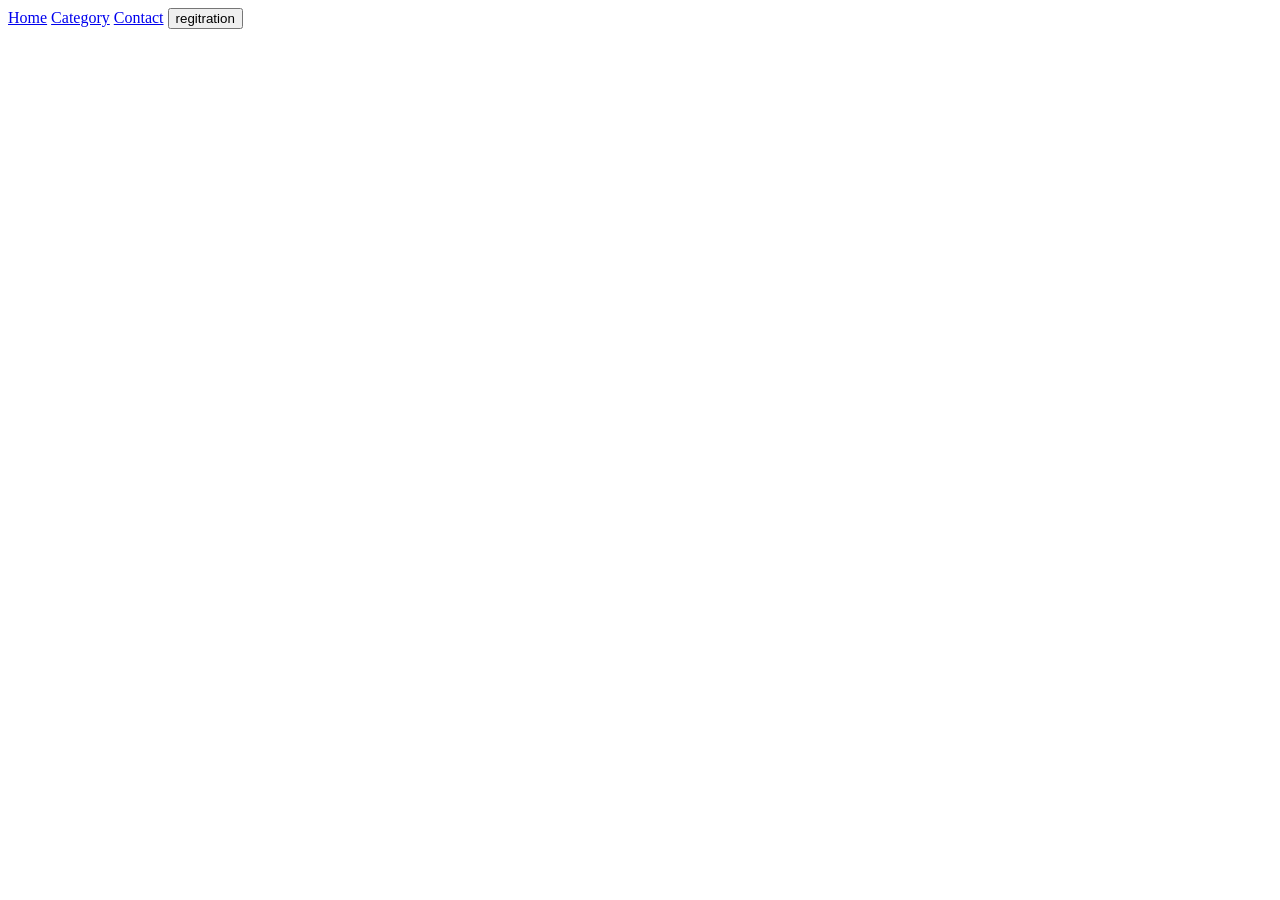
==== dom/Project-first/index.html @ 9033820e "add" ====
<!DOCTYPE html>
<html lang="en">

<head>
    <meta charset="UTF-8">
    <meta name="viewport" content="width=device-width, initial-scale=1.0">
    <title>Document</title>
    <link rel="stylesheet" href="style.css">
</head>

<body>
    <div id="wraper">
        <nav class="nav">
           <a href="index.html" class="h1">Home</a>
           <a href="index.html" class="h1">Category</a>
           <a href="index.html" class="h1">Contact</a>
           <button>regitration</button>
        </nav>
    </div>


    <script src="script.js"></script>
</body>

</html>
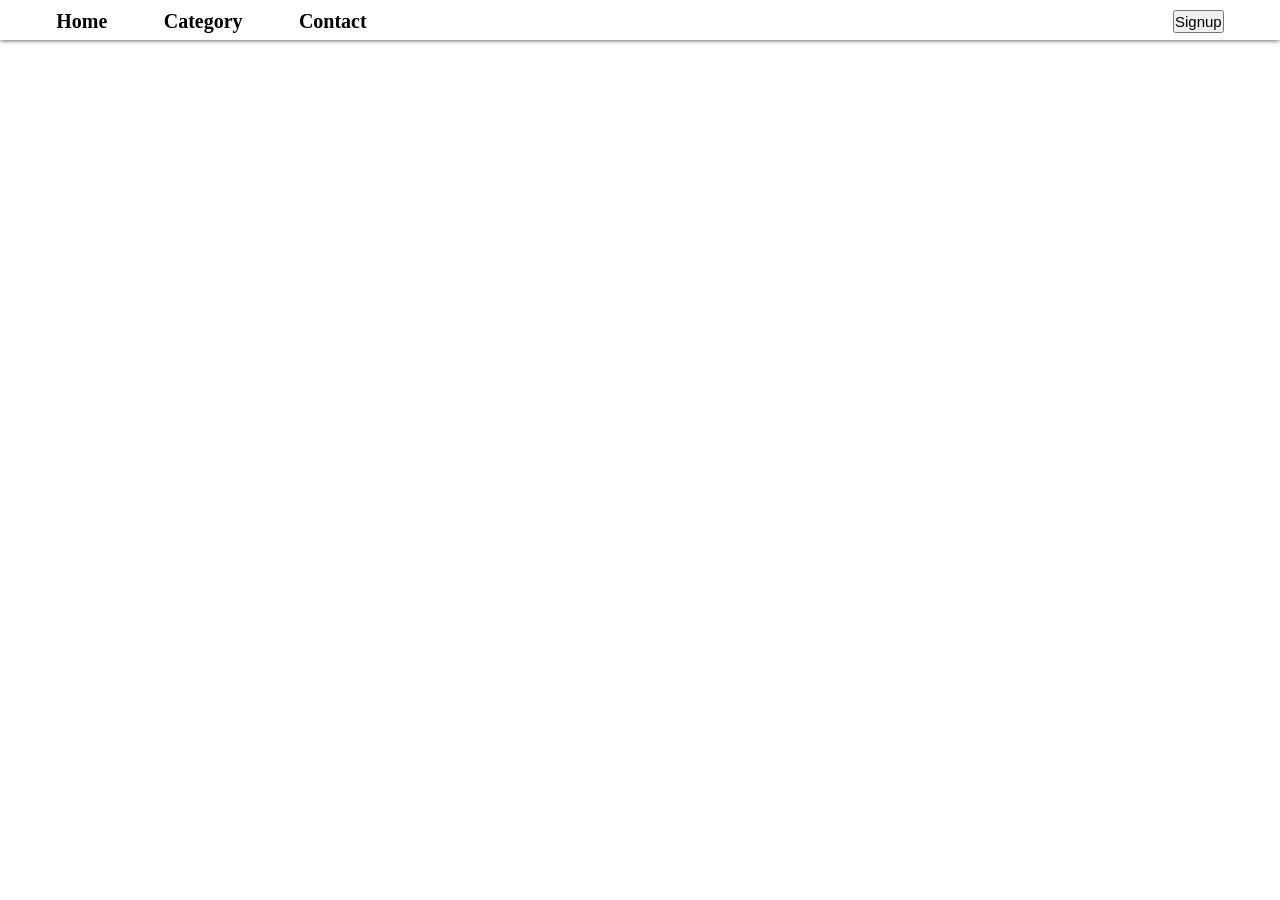
==== commit 8e1e4f85: "add files" ====
--- a/dom/Project-first/index.html
+++ b/dom/Project-first/index.html
@@ -11,13 +11,17 @@
 <body>
     <div id="wraper">
         <nav class="nav">
-           <a href="index.html" class="h1">Home</a>
-           <a href="index.html" class="h1">Category</a>
+          <p><a href="index.html" class="h1">Home</a> </p> 
+           <a onmouseenter="cat()" href="index.html" class="h1">Category</a>
            <a href="index.html" class="h1">Contact</a>
-           <button>regitration</button>
+           <button id="btn">Signup</button>
         </nav>
     </div>
-
+<header>
+    <div id="header">
+        
+    </div>
+</header>
 
     <script src="script.js"></script>
 </body>
--- a/dom/Project-first/style.css
+++ b/dom/Project-first/style.css
@@ -0,0 +1,84 @@
+*{
+    margin: 0;
+    padding: 0;
+    box-sizing: border-box;
+}
+#wraper{ 
+    /* background-color: rgb(118, 103, 83); */
+    height: 40px;
+    box-shadow: 0 0 5px 0 rgb(52, 50, 50);
+    padding-top: 10px;
+ 
+    
+ }
+.nav{
+    display: flex;
+    justify-content: space-evenly;
+    font-size: 20px;
+   
+
+}
+.nav a{
+    text-decoration: none;
+    color: black;
+    font-weight: 800;
+}
+#btn{
+    margin-left: 50em;
+    font-size:15px;
+}
+
+
+#header {
+    display: grid;
+    grid-template-columns: repeat(auto-fit, minmax(250px, 1fr));
+    gap: 20px;
+    padding: 20px;
+}
+
+.card {
+    width: 250px;
+    background: white;
+    border-radius: 10px;
+    box-shadow: 0 4px 15px rgba(0, 0, 0, 0.2);
+    overflow: hidden;
+    transition: 0.3s;
+}
+
+.card:hover {
+    transform: translateY(-10px);
+    box-shadow: 0 10px 25px rgba(0, 0, 0, 0.3);
+}
+
+.card-img {
+    width: 100%;
+    height: 200px;
+    object-fit: contain;
+    background: #f5f5f5;
+}
+
+.card-content {
+    padding: 15px;
+}
+
+.title {
+    font-size: 18px;
+    margin-bottom: 8px;
+}
+
+.description {
+    font-size: 14px;
+    color: #555;
+    margin-bottom: 10px;
+}
+
+.price {
+    font-size: 20px;
+    font-weight: bold;
+    color: #e63946;
+}
+
+.rating {
+    margin-top: 8px;
+    color: #f4a261;
+}
